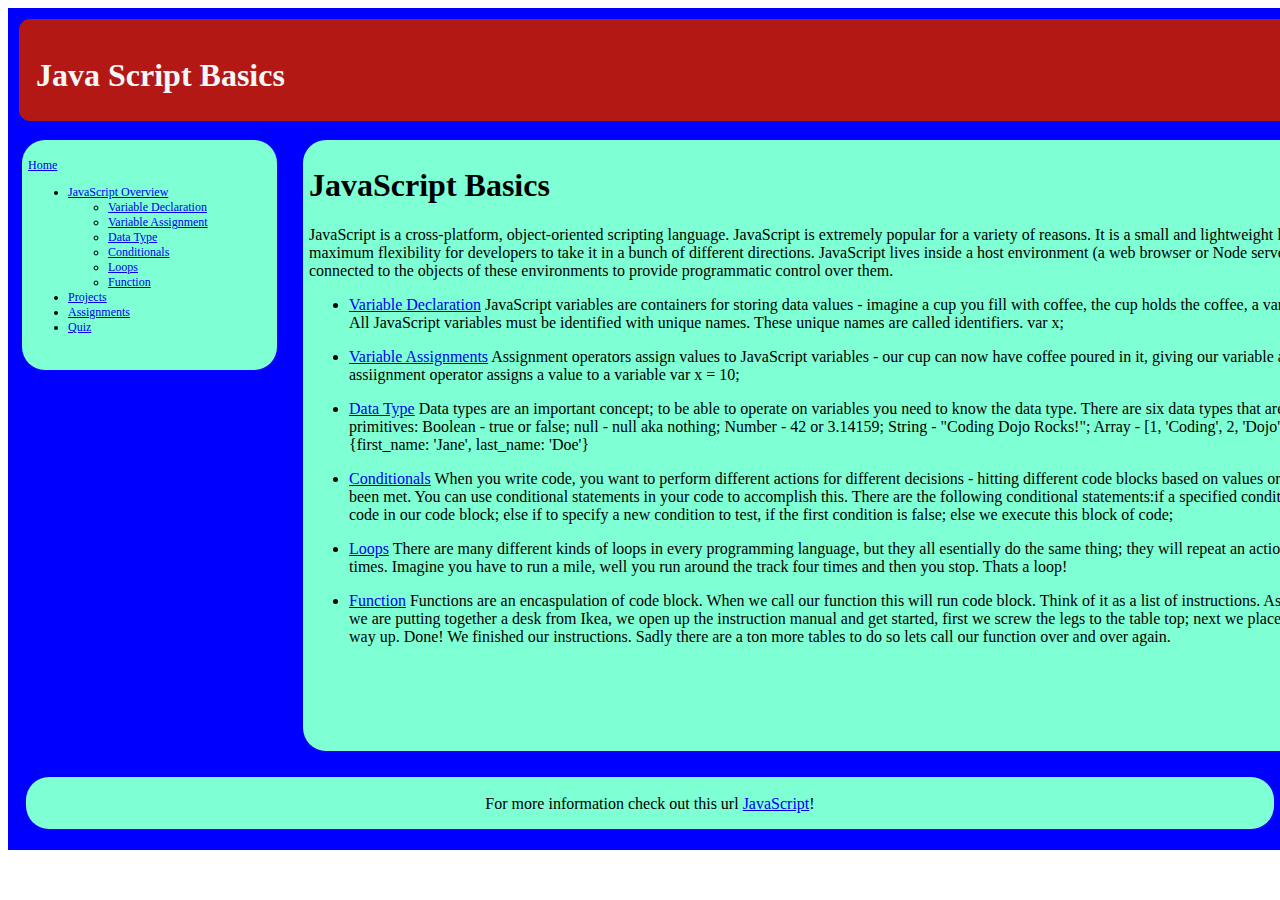
==== Web Fundamentals/HTML/Java Script Basics/JSB.html @ 579ee12b "css practice" ====
<!DOCTYPE html>
<html lang="en">

<head>
    <meta charset="UTF-8">
    <meta name="viewport" content="width=device-width, initial-scale=1.0">
    <link rel="stylesheet" href="JSB.css">
    <title>Document</title>
</head>

<body>
    <div class="box">
        <div class="head">
            <h1>Java Script Basics</h1>
        </div>
        <div class="nav">
            <p><a href="https://www.google.co.uk/" target="_blank">Home</a></p>
            <ul>
                <li><a href="https://www.w3schools.com/js/default.asp" target="_blank">JavaScript Overview</a>
                    <ul>
                        <li><a href="https://www.w3schools.com/js/js_variables.asp" target="_blank">Variable
                                Declaration</a></li>
                        <li><a href="https://www.w3schools.com/js/js_assignment.asp" target="_blank">Variable
                                Assignment</a></li>
                        <li><a href="https://www.w3schools.com/js/js_datatypes.asp" target="_blank">Data Type</a></li>
                        <li><a href="https://www.w3schools.com/js/js_if_else.asp" target="_blank">Conditionals</a></li>
                        <li><a href="https://www.w3schools.com/js/js_loop_for.asp" target="_blank">Loops</a></li>
                        <li><a href="https://www.w3schools.com/js/js_function_definition.asp"
                                target="_blank">Function</a></li>
                    </ul>
                </li>
                <li><a href="https://github.com/llChristopherll/CodingDojo" target="_blank">Projects</a></li>
                <li><a href="https://github.com/llChristopherll/CodingDojo" target="_blank">Assignments</a></li>
                <li><a href="https://github.com/llChristopherll/CodingDojo" target="_blank">Quiz</a></li>
            </ul>
        </div>
        <div class="main">
            <h1>JavaScript Basics</h1>
            <p>JavaScript is a cross-platform, object-oriented scripting language. JavaScript is extremely popular for a
                variety of reasons. It is a small and lightweight language allowing maximum flexibility for developers
                to take it in a bunch of different directions. JavaScript lives inside a host environment (a web browser
                or Node server), it can be connected to the objects of these environments to provide programmatic
                control over them.
            </p>
            <ul>
                <li>
                    <p>
                        <a href="https://www.w3schools.com/js/js_variables.asp" target="_blank">Variable Declaration</a>
                        JavaScript variables are containers for
                        storing
                        data values
                        - imagine a cup you fill with coffee, the cup holds the coffee, a variable holds a value. All
                        JavaScript variables must be identified with unique names. These unique names are called
                        identifiers. var x;
                    </p>
                </li>
                <li>
                    <p>
                        <a href="https://www.w3schools.com/js/js_assignment.asp" target="_blank">Variable
                            Assignments</a> Assignment operators assign values to JavaScript variables - our cup can now
                        have coffee poured in it, giving our variable a value to hold. The = assiignment operator
                        assigns a value to a variable var x = 10;
                    </p>
                </li>
                <li>
                    <p>
                        <a href="https://www.w3schools.com/js/js_datatypes.asp" target="_blank">Data Type</a> Data types
                        are an important concept; to be able to operate on variables you need to know the data type.
                        There are six data types that are JavaScript primitives: Boolean - true or false; null - null
                        aka nothing; Number - 42 or 3.14159; String - "Coding Dojo Rocks!";
                        Array - [1, 'Coding', 2, 'Dojo']; and Object - {first_name: 'Jane', last_name: 'Doe'}
                    </p>
                </li>
                <li>
                    <p>
                        <a href="https://www.w3schools.com/js/js_if_else.asp" target="_blank"> Conditionals</a> When you
                        write code, you want to perform different actions for different decisions - hitting different
                        code blocks based on values or conditions that have been met. You can use conditional statements
                        in your code to accomplish this. There are the following conditional statements:if a specified
                        condition is true, do this code in our code block; else if to specify a new condition to test,
                        if the first condition is false; else we execute this block of code;
                    </p>
                </li>
                <li>
                    <p>
                        <a href="https://www.w3schools.com/js/js_loop_for.asp" target="_blank">Loops</a> There are many
                        different kinds of loops in every programming language, but they all esentially do the same
                        thing; they will repeat an action some number of times. Imagine you have to run a mile, well you
                        run around the track four times and then you stop. Thats a loop!
                    </p>
                </li>
                <li>
                    <p>
                        <a href="https://www.w3schools.com/js/js_function_definition.asp" target="_blank"> Function</a>
                        Functions are an encaspulation of code block. When we call our function this will run code
                        block. Think of it as a list of instructions. As an example imagine we are putting together a
                        desk from Ikea, we open up the instruction manual and get started, first we screw the legs to
                        the table top; next we place the table the right way up. Done! We finished our instructions.
                        Sadly there are a ton more tables to do so lets call our function over and over again.
                    </p>
                </li>
            </ul>
        </div>
        <div class="footer">
            <p>
                For more information check out this url <a href="https://www.w3schools.com/js/default.asp"
                    target="_blank"> JavaScript</a>!
            </p>
        </div>
    </div>
</body>

</html>
---- Web Fundamentals/HTML/Java Script Basics/JSB.css ----
.box{
    height: 836px;
    width: 1426px;
    background-color: blue;
    padding: 3px;
    margin: 0px;
}
.head{
    height: 68px;
    width: 1376px;
    background-color: rgb(179, 24, 21);
    padding: 17px;
    margin: 8px;
    border-radius: 11px;
    color: rgb(244, 247, 248);
}
.nav{
    display: inline-block;
    height: 218px;
    width: 243px;
    background-color: aquamarine;
    padding: 6px;
    margin: 11px;
    border-radius: 23px;
    vertical-align: top;
    font-size: 12px;
}
.main{ 
    display: inline-block;
    height: 599px;
    width: 1111px;
    background-color: aquamarine;
    padding: 6px;
    margin: 11px;
    border-radius: 23px;
}
.footer{
    height: 50px;
    width: calc(97.5vw);
    background-color: aquamarine; 
    padding-top: 2px;
    margin: 15px;
    border-radius: 23px;
    text-align: center;
}
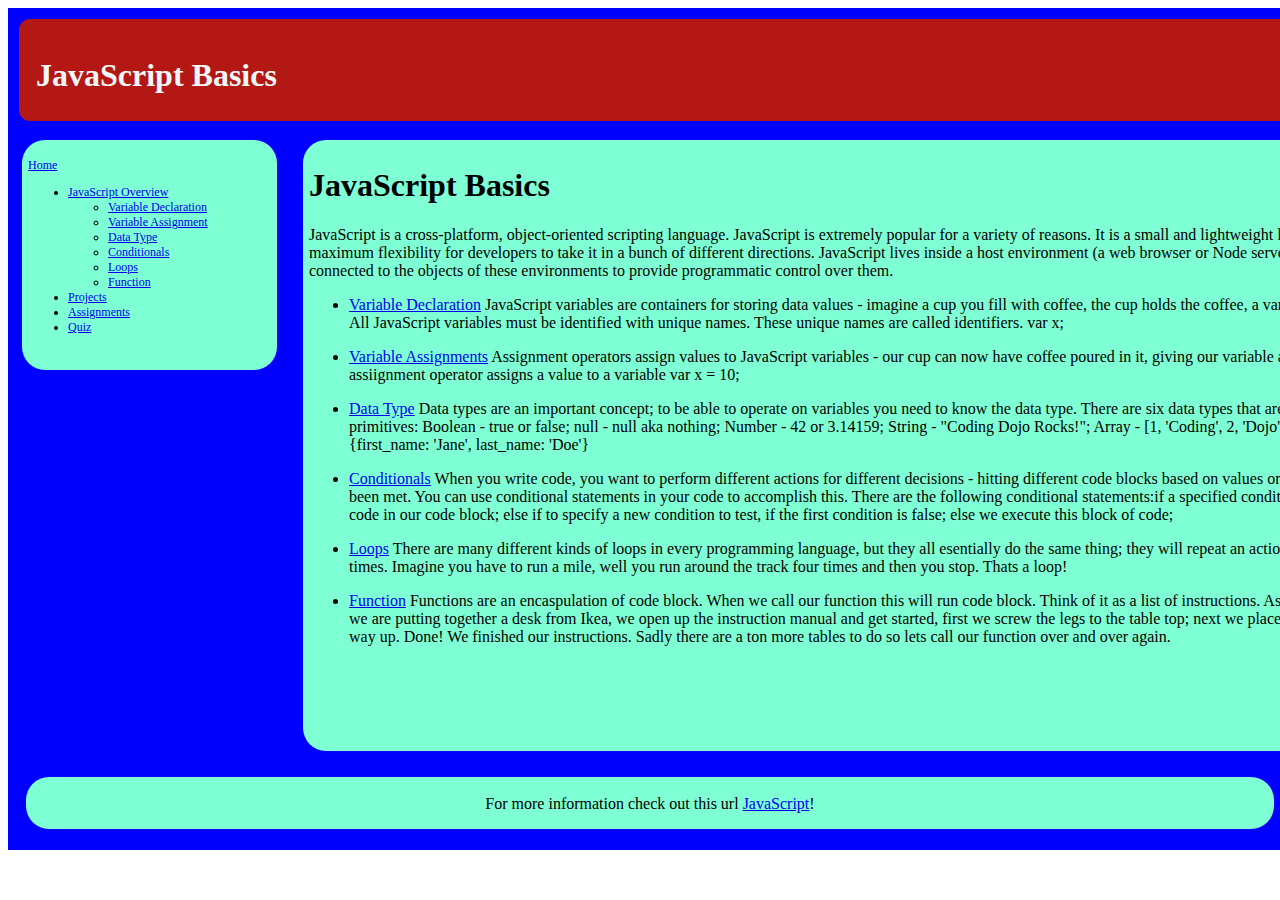
==== commit 3d541d81: "corrections" ====
--- a/Web Fundamentals/HTML/Java Script Basics/JSB.html
+++ b/Web Fundamentals/HTML/Java Script Basics/JSB.html
@@ -11,7 +11,7 @@
 <body>
     <div class="box">
         <div class="head">
-            <h1>Java Script Basics</h1>
+            <h1>JavaScript Basics</h1>
         </div>
         <div class="nav">
             <p><a href="https://www.google.co.uk/" target="_blank">Home</a></p>
